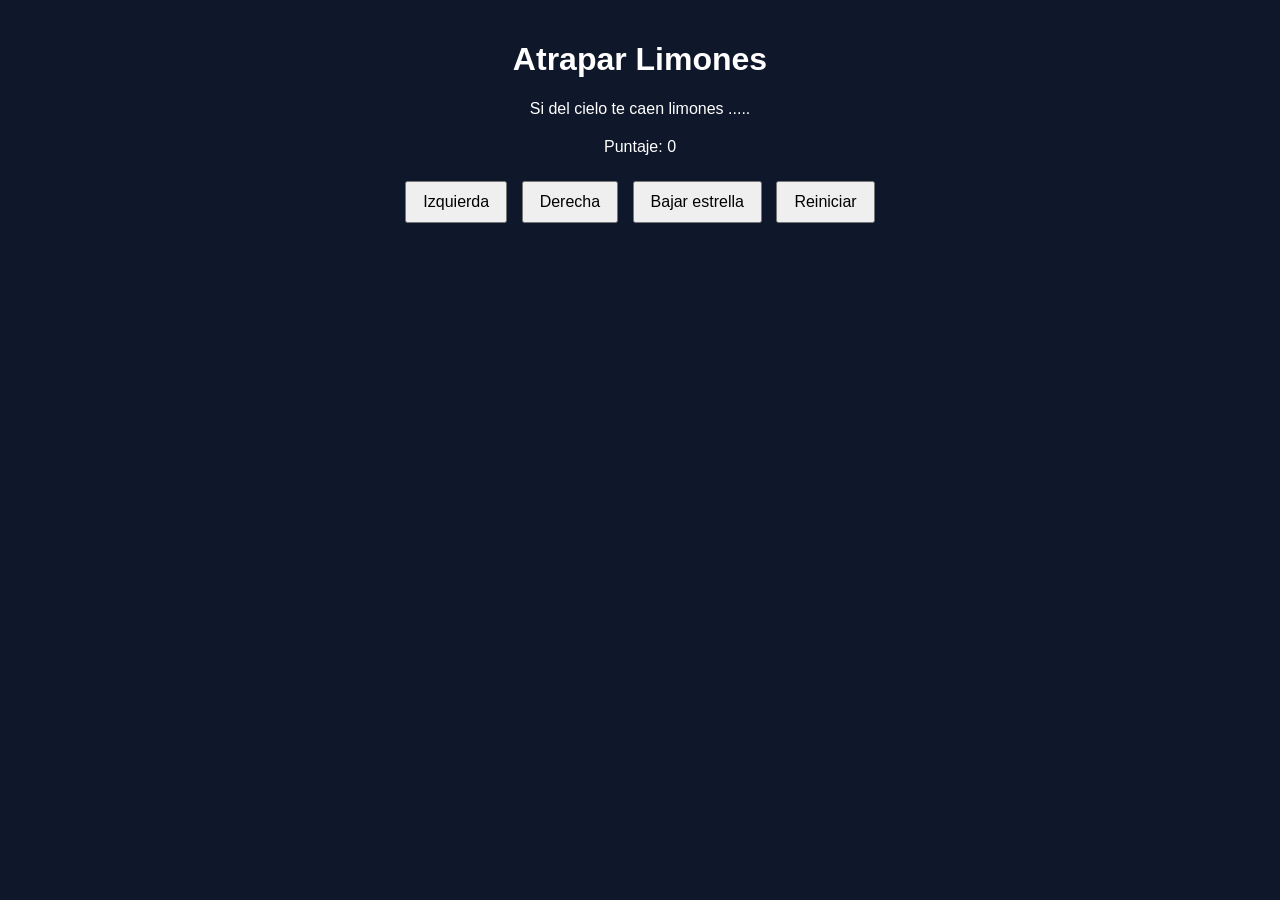
==== limones.html @ 94d45c60 "Add styles" ====
<!DOCTYPE html>
<html>
<head>
  <title>Caza Estrellas</title>
  <link rel="stylesheet" href="limones.css">
 
</head>
<body>
  <div class="contenedor">
    <h1>Atrapar Limones</h1>
    <p>Si del cielo te caen limones ..... </p>
    
    <div class="panel">
      <p>Puntaje: <span id="txtPuntaje">0</span></p>
    </div>
    <div class="botones">
      <button>Izquierda</button>
      <button>Derecha</button>
      <button>Bajar estrella</button>
      <button>Reiniciar</button>
    </div>
  </div>

</body>
</html>
---- limones.css ----
body {
  font-family: Arial, sans-serif;
  background-color: #0f172a;
  color: white;
  text-align: center;
  margin: 0;
  padding: 20px;
}

.contenedor {
  max-width: 800px;
  margin: 0 auto;
}

canvas {
  background-color: #111827;
  border: 3px solid #38bdf8;
  display: block;
  margin: 20px auto;
}

.panel {
  margin: 20px 0;
}

.botones button {
  margin: 5px;
  padding: 10px 16px;
  font-size: 16px;
  cursor: pointer;
}
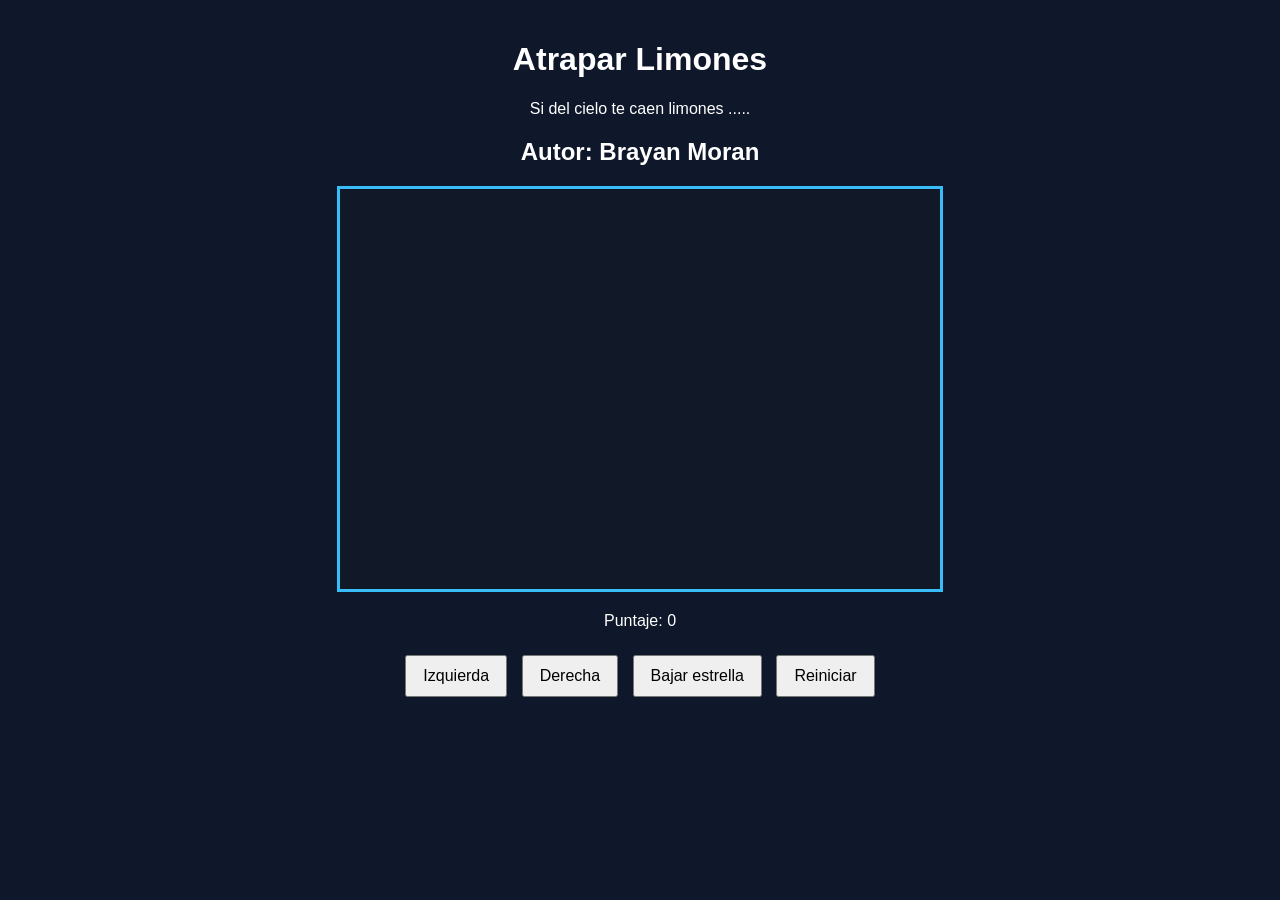
==== commit 53345e36: "Add canvas" ====
--- a/limones.html
+++ b/limones.html
@@ -9,7 +9,8 @@
   <div class="contenedor">
     <h1>Atrapar Limones</h1>
     <p>Si del cielo te caen limones ..... </p>
-    
+    <h2>Autor: Brayan Moran</h2>
+    <canvas id="areaJuego" width="600" height="400"></canvas>
     <div class="panel">
       <p>Puntaje: <span id="txtPuntaje">0</span></p>
     </div>
@@ -20,6 +21,6 @@
       <button>Reiniciar</button>
     </div>
   </div>
-
+  <script src="limones.js"></script>
 </body>
 </html>
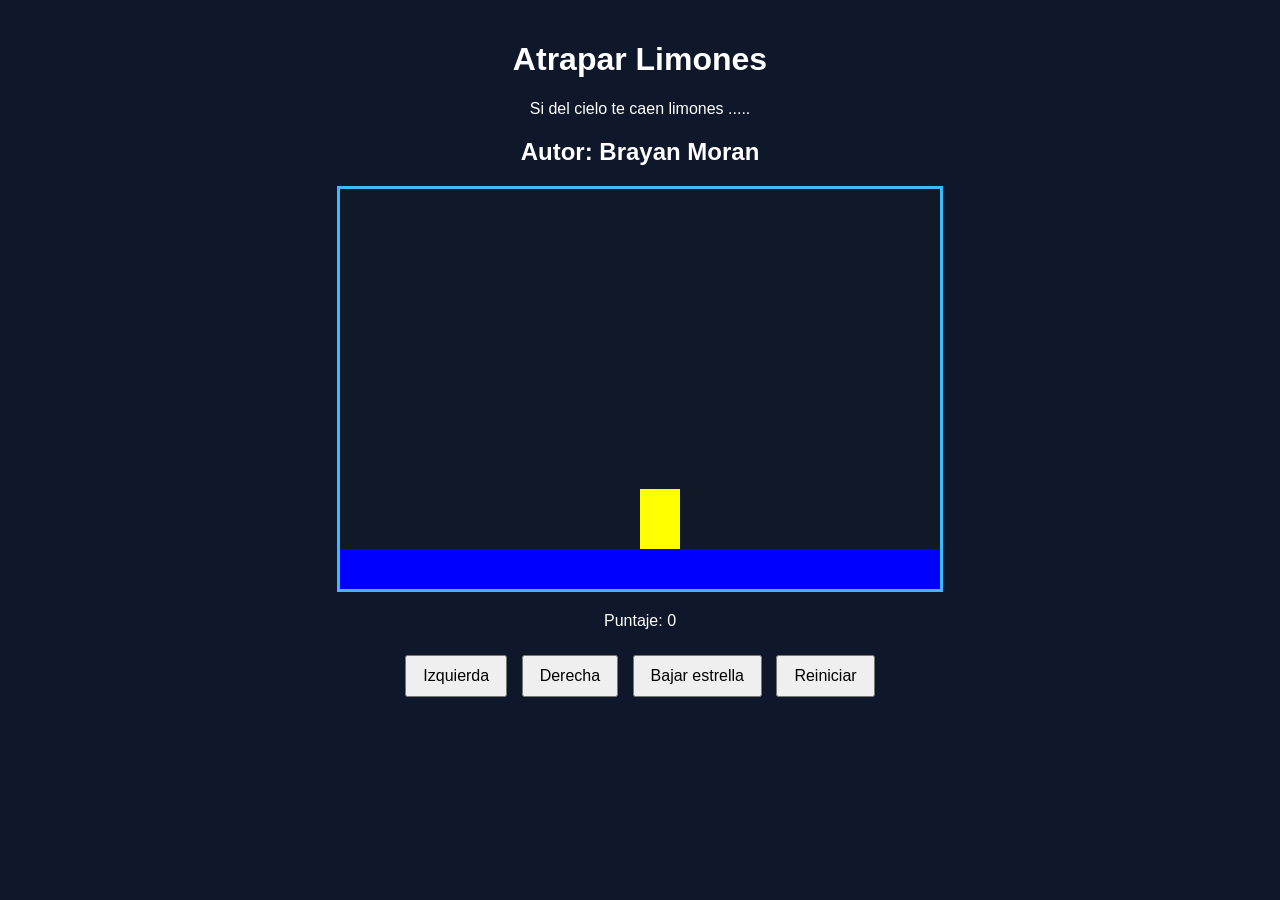
==== commit d8ce9d86: "Add left movement" ====
--- a/limones.html
+++ b/limones.html
@@ -5,7 +5,7 @@
   <link rel="stylesheet" href="limones.css">
  
 </head>
-<body>
+<body onload="iniciar()">
   <div class="contenedor">
     <h1>Atrapar Limones</h1>
     <p>Si del cielo te caen limones ..... </p>
@@ -15,7 +15,7 @@
       <p>Puntaje: <span id="txtPuntaje">0</span></p>
     </div>
     <div class="botones">
-      <button>Izquierda</button>
+      <button onclick="moverIzquierda()">Izquierda</button>
       <button>Derecha</button>
       <button>Bajar estrella</button>
       <button>Reiniciar</button>
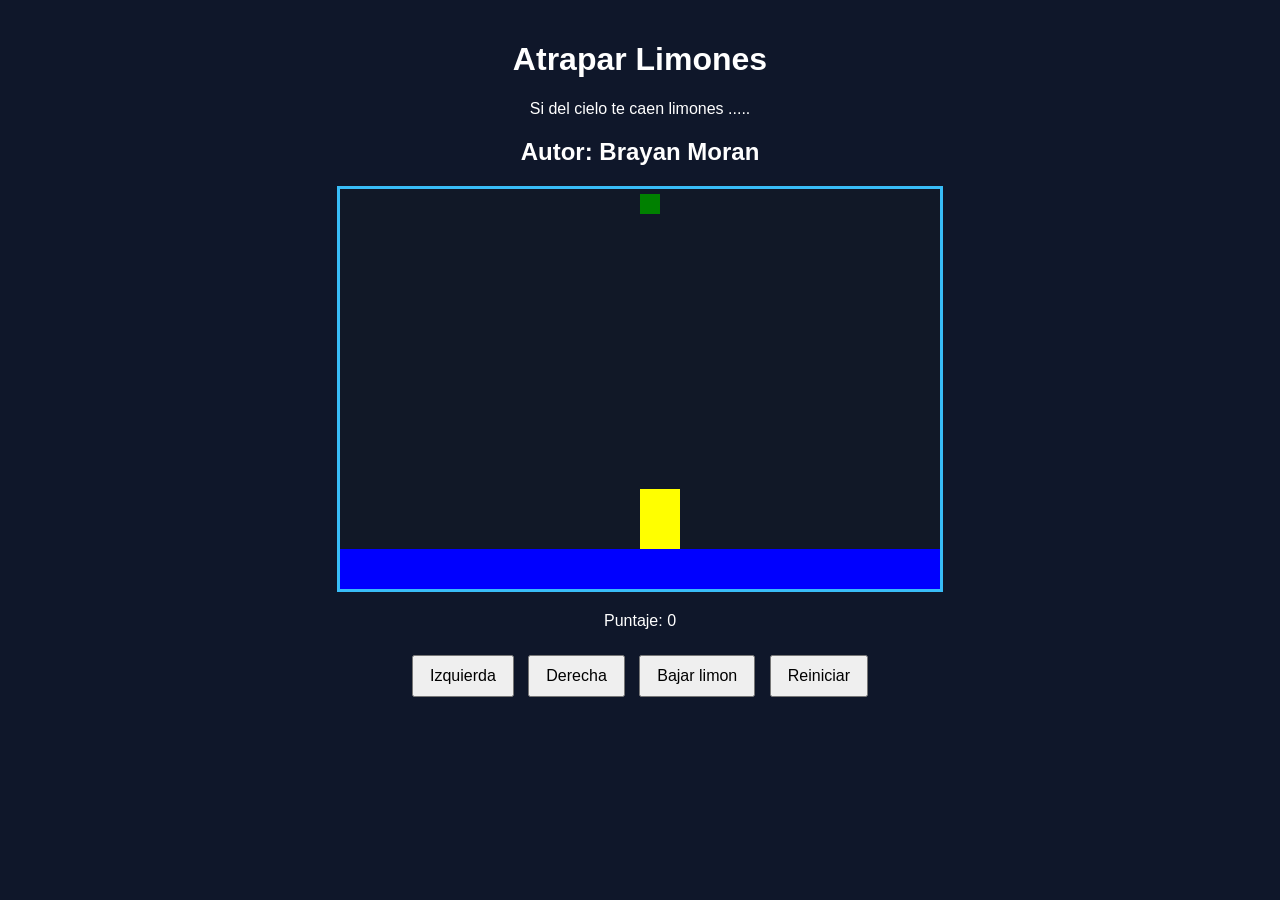
==== commit 3681f5c6: "feat: lemon movement" ====
--- a/limones.html
+++ b/limones.html
@@ -16,8 +16,8 @@
     </div>
     <div class="botones">
       <button onclick="moverIzquierda()">Izquierda</button>
-      <button>Derecha</button>
-      <button>Bajar estrella</button>
+      <button onclick="moverDerecha()">Derecha</button>
+      <button onclick="bajarLimon()">Bajar limon</button>
       <button>Reiniciar</button>
     </div>
   </div>
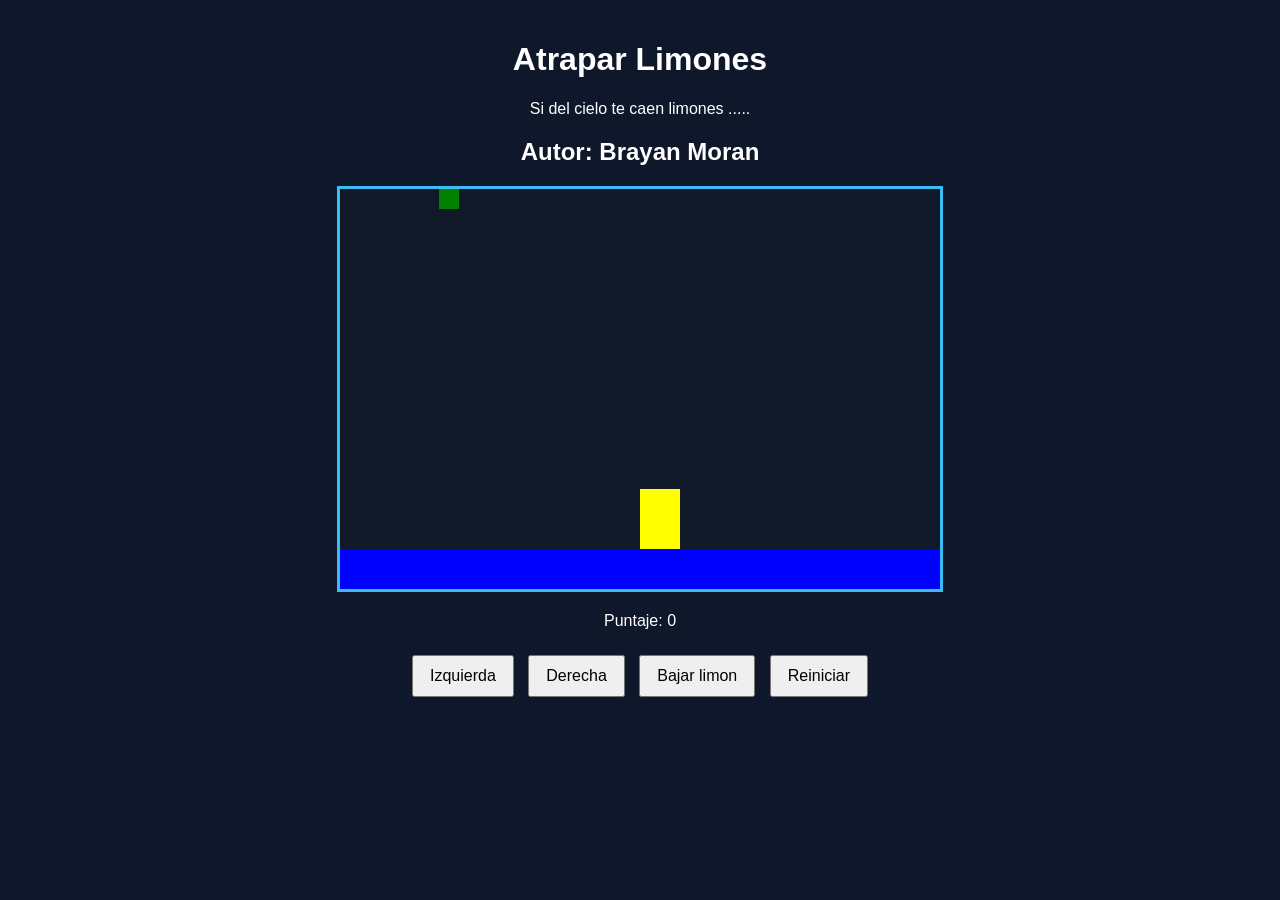
==== commit 5627fe2e: "feat: aleatorio" ====
--- a/limones.html
+++ b/limones.html
@@ -3,6 +3,7 @@
 <head>
   <title>Caza Estrellas</title>
   <link rel="stylesheet" href="limones.css">
+  <script src="utils.js"></script>
  
 </head>
 <body onload="iniciar()">
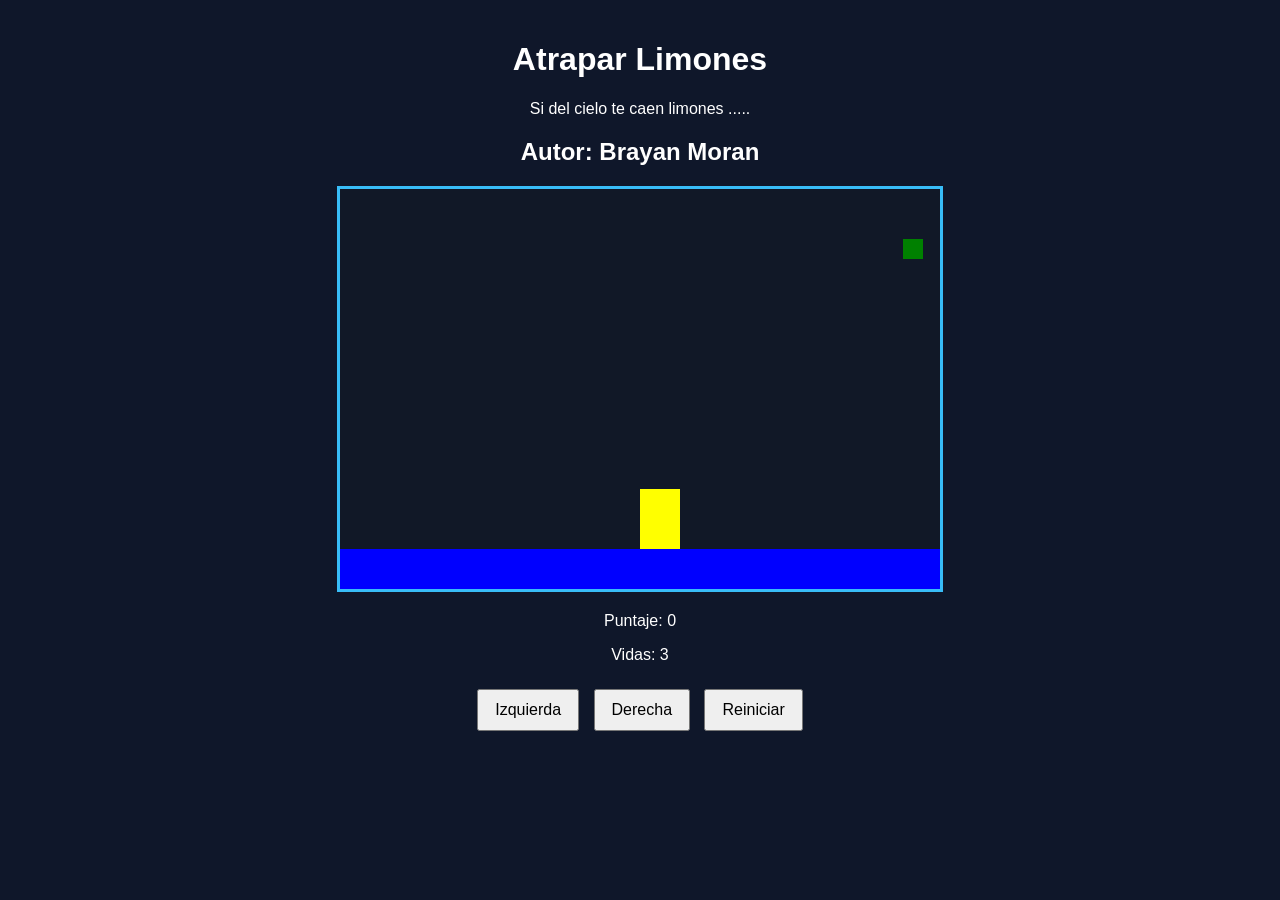
==== commit 9dc81bee: "feat: agrego game over" ====
--- a/limones.html
+++ b/limones.html
@@ -14,11 +14,11 @@
     <canvas id="areaJuego" width="600" height="400"></canvas>
     <div class="panel">
       <p>Puntaje: <span id="txtPuntaje">0</span></p>
+      <p>Vidas: <span id="txtVidas">3</span></p>
     </div>
     <div class="botones">
       <button onclick="moverIzquierda()">Izquierda</button>
       <button onclick="moverDerecha()">Derecha</button>
-      <button onclick="bajarLimon()">Bajar limon</button>
       <button>Reiniciar</button>
     </div>
   </div>
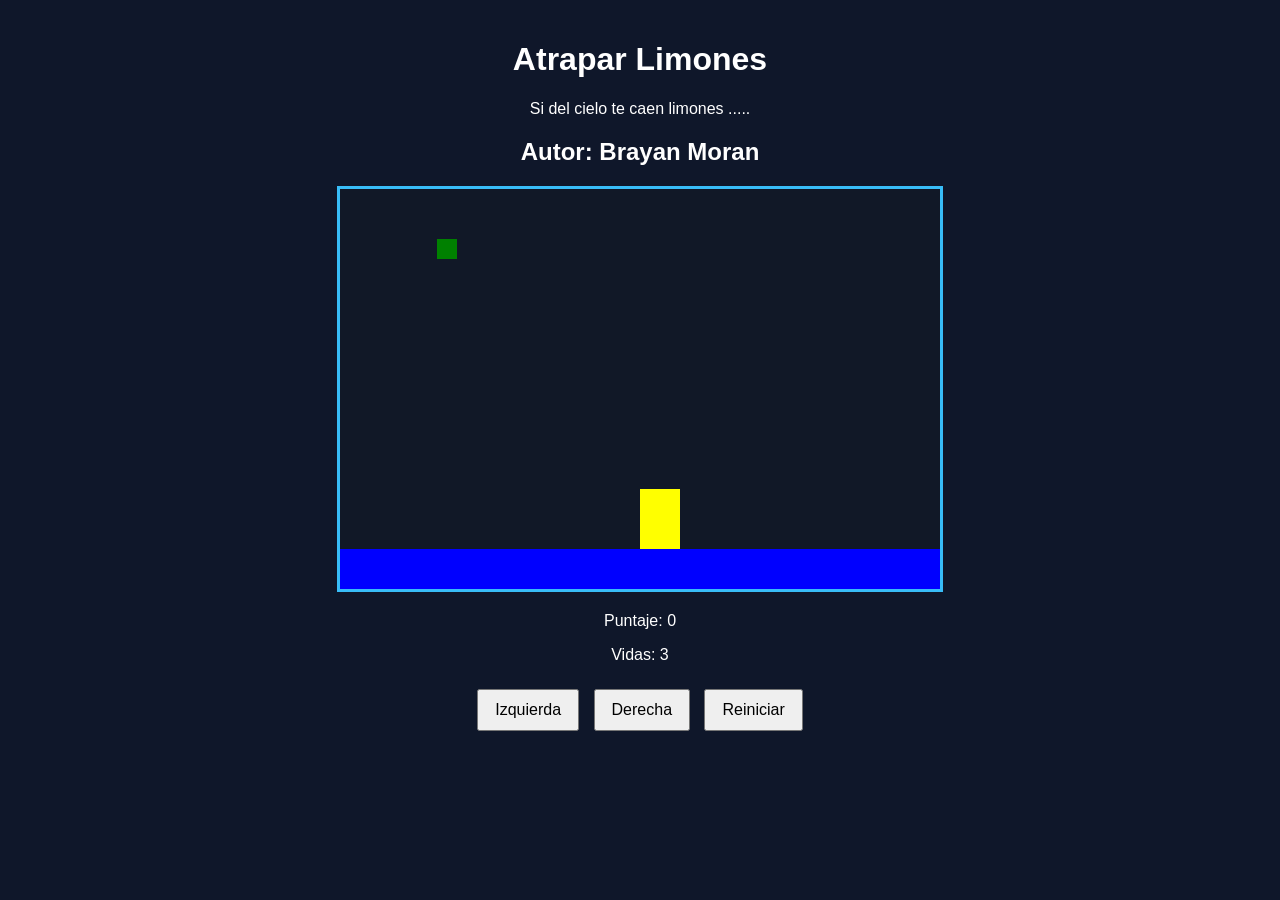
==== commit 5755e642: "feat: reiniciar" ====
--- a/limones.html
+++ b/limones.html
@@ -19,7 +19,7 @@
     <div class="botones">
       <button onclick="moverIzquierda()">Izquierda</button>
       <button onclick="moverDerecha()">Derecha</button>
-      <button>Reiniciar</button>
+      <button onclick="reiniciar()">Reiniciar</button>
     </div>
   </div>
   <script src="limones.js"></script>
